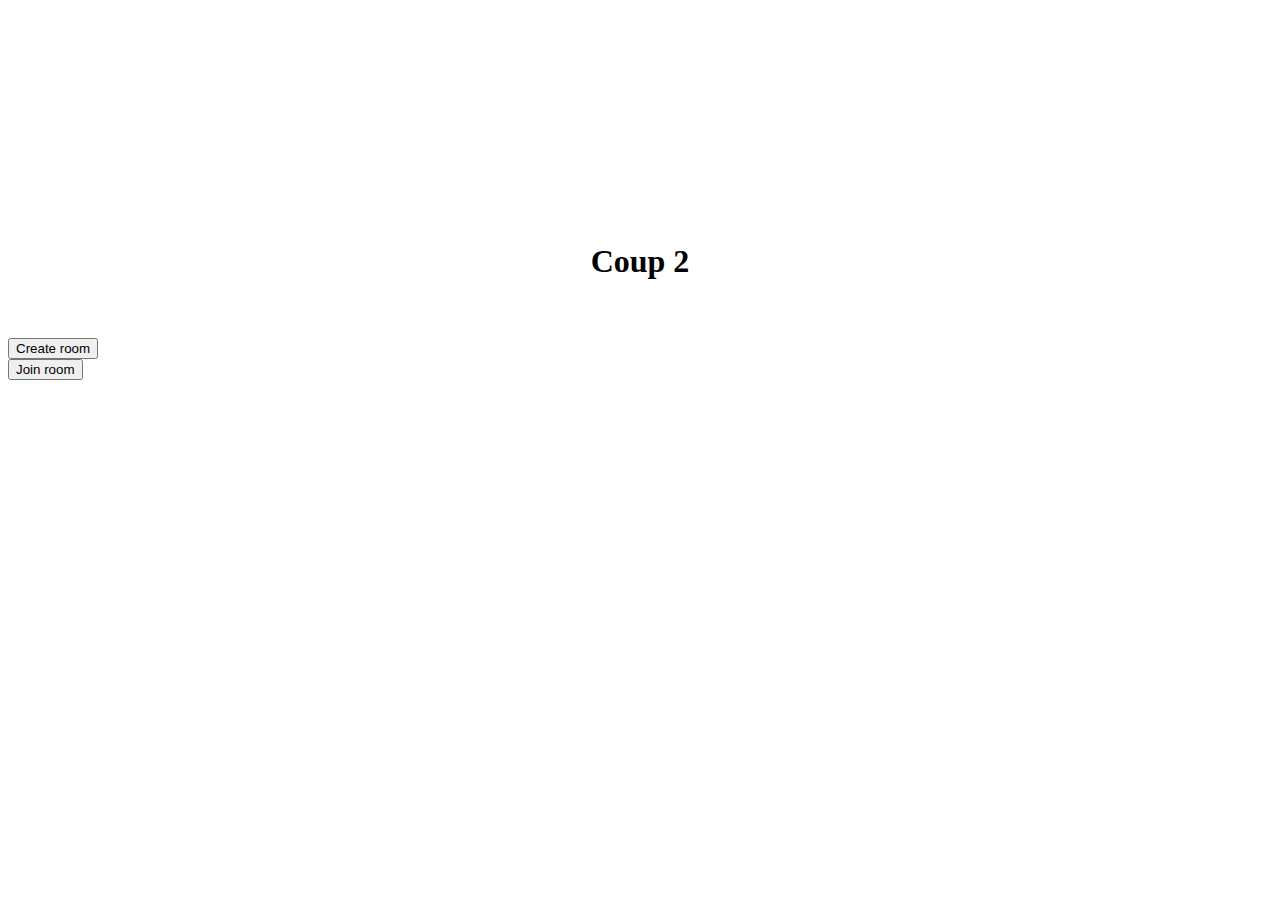
==== index.html @ 21212d0c "testing whether link works" ====
<!DOCTYPE html>
<html>
    <head>
        <title>Coup 2</title>
        <link rel="stylesheet" href="C2D/static/style.css">
    </head>
    <body>

        <h1 style="text-align:center;"><br><br><br><br><br><br>Coup 2</h1><br><br>

        <button class="centre normalbutton" onclick="window.location.href='/C2D/templates/create'">Create room</button><br>
        <button class="centre normalbutton" onclick="window.location.href='/C2D/templates/join';">Join room</button> 

    </body>
</html>

<!--see https://www.geeksforgeeks.org/flask-rendering-templates/-->
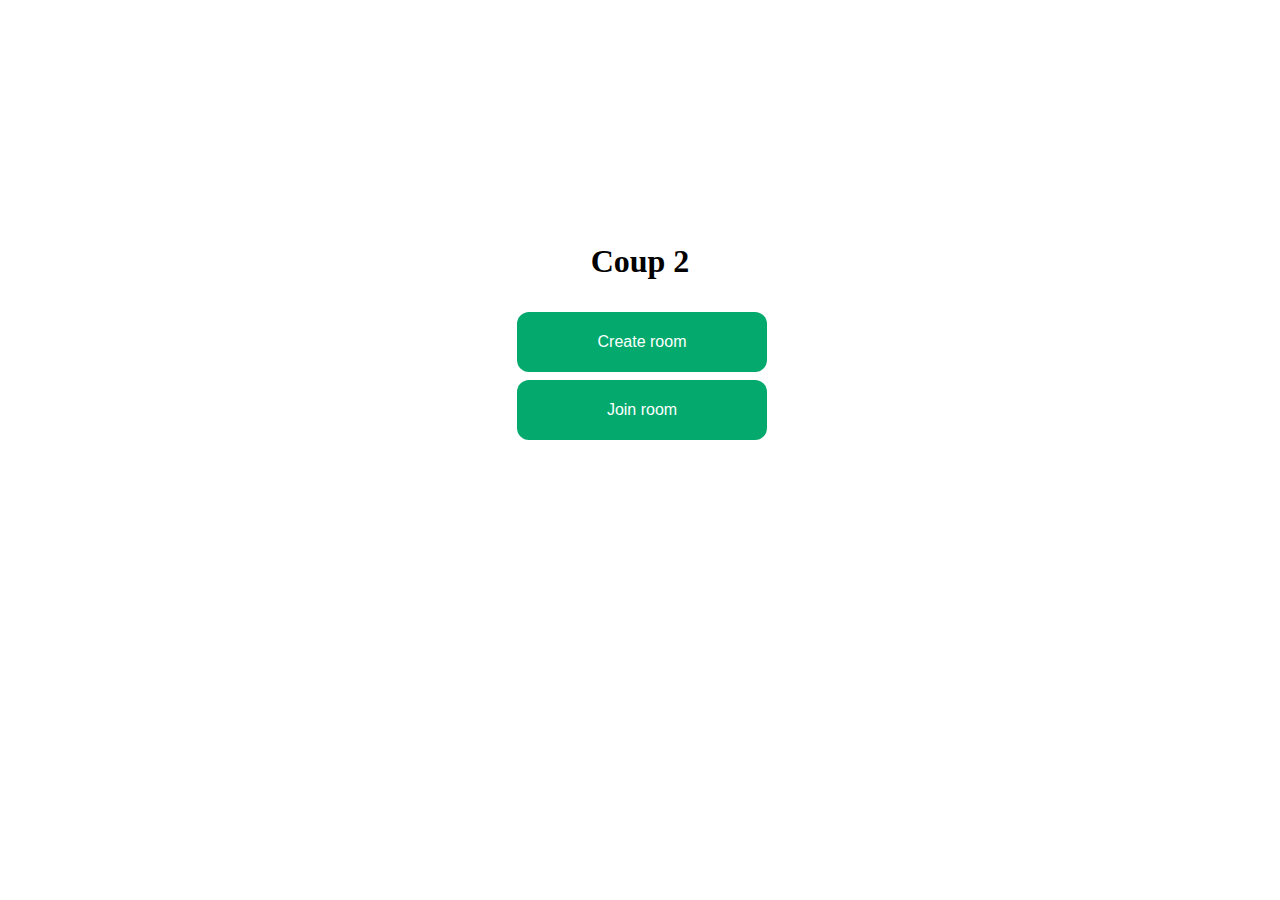
==== commit 97be10b6: "try fixing css file not loading error + changed location of files" ====
--- a/index.html
+++ b/index.html
@@ -2,7 +2,7 @@
 <html>
     <head>
         <title>Coup 2</title>
-        <link rel="stylesheet" href="C2D/static/style.css">
+        <link rel="stylesheet" href="/static/style.css">
     </head>
     <body>
 
--- a/static/style.css
+++ b/static/style.css
@@ -0,0 +1,70 @@
+.centre {
+    margin: 0;
+    position: relative;
+    top: 50%;
+    left: 50%;
+    -ms-transform: translate(-50%, -50%);
+    transform: translate(-50%, -50%);
+    background-color: #04AA6D; /* Green */
+    border: none;
+    color: white;
+    text-align: center;
+    text-decoration: none;
+    display: inline-block;
+    font-size: 16px;
+    margin: 4px 2px;
+    cursor: pointer;
+}
+
+
+.centre_text{
+    position:relative;
+    text-align: center;
+}
+
+.normalbutton {
+    width: 250px;
+    height: 60px;
+    border-radius: 12px;
+    padding: 15px 32px;
+}
+
+.roombutton{
+    width: 300px;
+    height: 30px;
+    border-radius: 12px;
+    padding: 7.5px 32px;
+}
+
+.createbutton{
+    width: 250px;
+    height: 30px;
+    border-radius: 12px;
+    padding: 7.5px 32px;
+}
+
+.box_list {
+    position:absolute;
+    left:50%;
+    margin-left:-11%;
+    width:100px;
+    background-color: lightgrey;
+    border: 5px soild green;
+    padding: 150px;
+    text-align: center;
+    align-items: center;
+    justify-content:center;
+    border-radius: 12px;
+}
+
+.box_code {
+    position: relative;
+    background-color: lightgrey;
+    width: 80px;
+    border: 5px soild green;
+    padding: 20px;
+    margin: 20px;
+    text-align: center;
+    justify-content: center;
+    border-radius: 12px;
+}
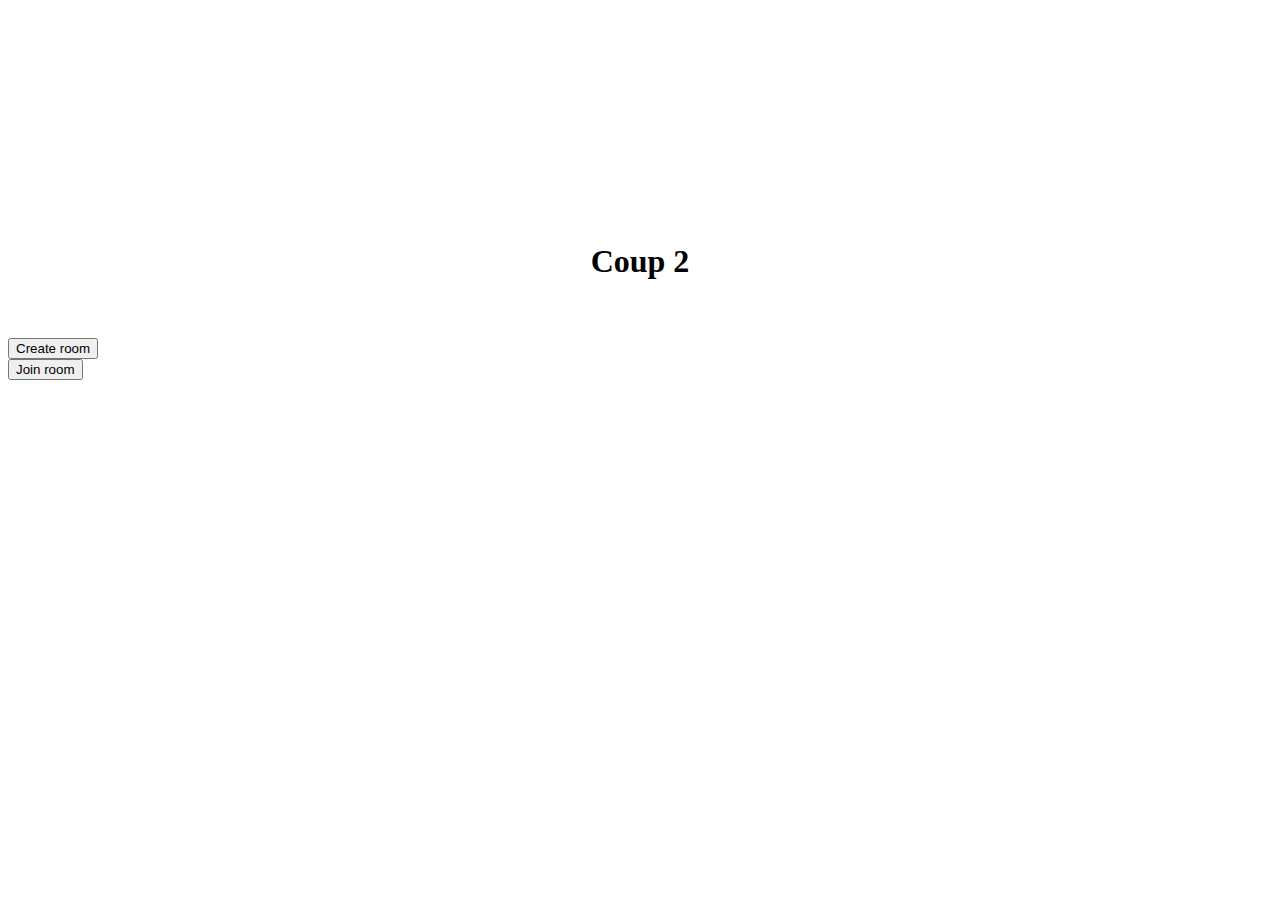
==== commit a0e9df52: "fixed so it should work" ====
--- a/index.html
+++ b/index.html
@@ -2,7 +2,7 @@
 <html>
     <head>
         <title>Coup 2</title>
-        <link rel="stylesheet" href="/static/style.css">
+        <link rel="stylesheet" href="/C2D/static/style.css">
     </head>
     <body>
 
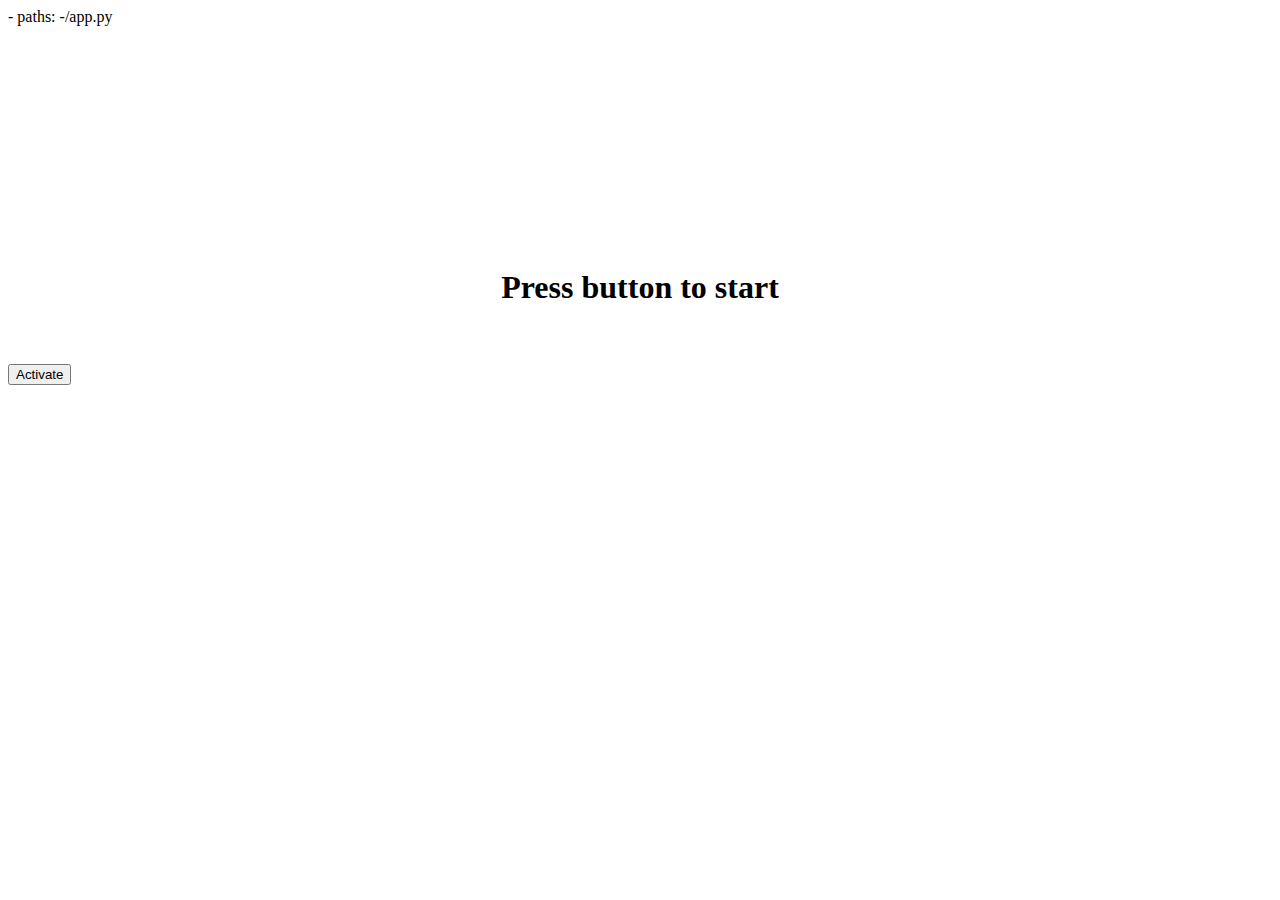
==== commit 9c5829aa: "testing" ====
--- a/index.html
+++ b/index.html
@@ -1,17 +1,21 @@
 <!DOCTYPE html>
 <html>
     <head>
-        <title>Coup 2</title>
-        <link rel="stylesheet" href="/C2D/static/style.css">
+        <title>Index</title>
+        <link rel="stylesheet" href="https://pyscript.net/alpha/pyscript.css" />
+        <script defer src="https://pyscript.net/alpha/pyscript.js"></script>
+        <py-env>
+            - paths:
+                -/app.py
+        </py-env>
     </head>
     <body>
 
-        <h1 style="text-align:center;"><br><br><br><br><br><br>Coup 2</h1><br><br>
+        <h1 style="text-align:center;"><br><br><br><br><br><br>Press button to start</h1><br><br>
 
-        <button class="centre normalbutton" onclick="window.location.href='/C2D/templates/create'">Create room</button><br>
-        <button class="centre normalbutton" onclick="window.location.href='/C2D/templates/join';">Join room</button> 
+        <button class="centre normalbutton" onclick="<py-script>
+            start()
+            </py-script>">Activate</button><br>
 
     </body>
-</html>
-
-<!--see https://www.geeksforgeeks.org/flask-rendering-templates/-->
+</html>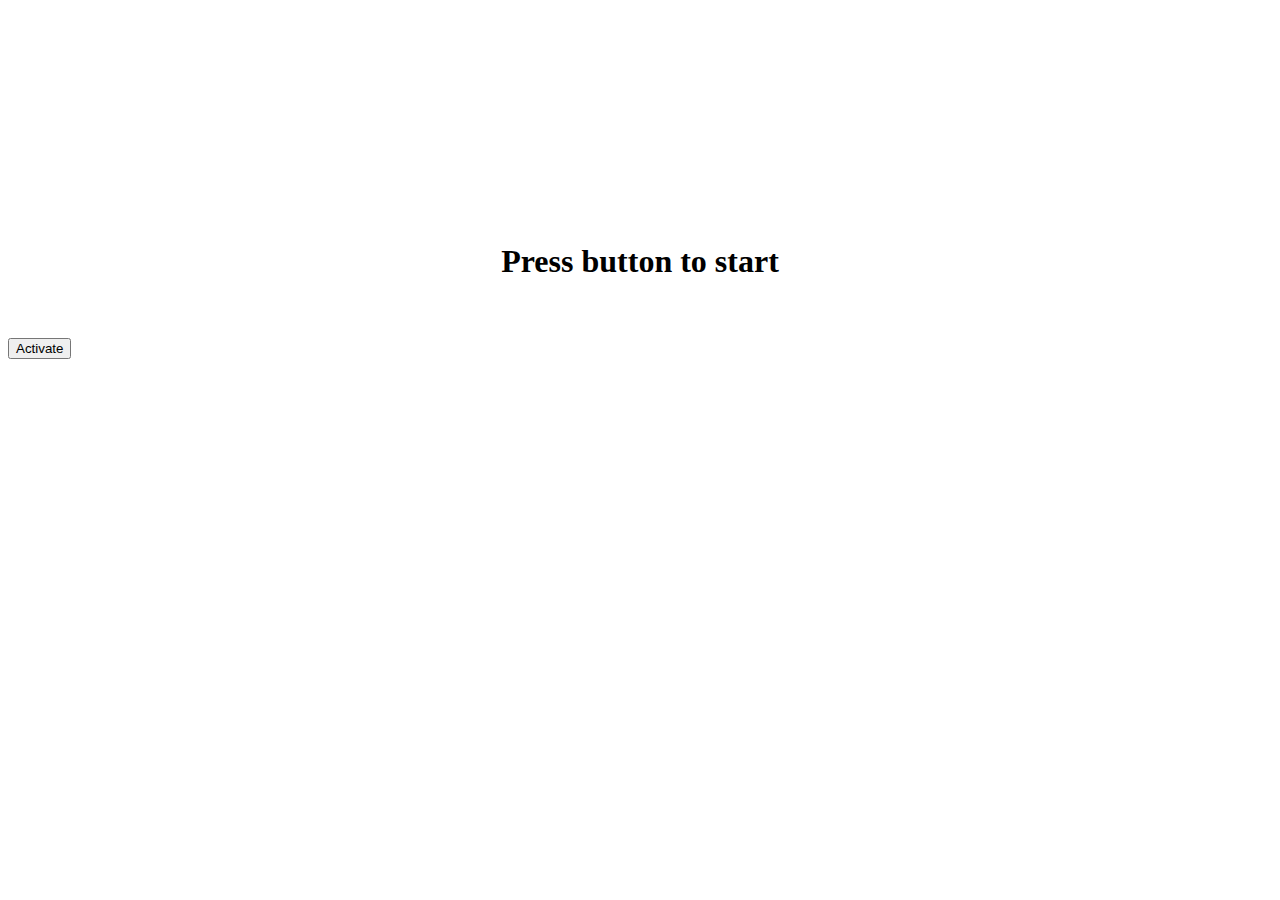
==== commit c318913a: "fix this for solution" ====
--- a/index.html
+++ b/index.html
@@ -4,18 +4,16 @@
         <title>Index</title>
         <link rel="stylesheet" href="https://pyscript.net/alpha/pyscript.css" />
         <script defer src="https://pyscript.net/alpha/pyscript.js"></script>
-        <py-env>
-            - paths:
-                -/app.py
-        </py-env>
     </head>
     <body>
 
         <h1 style="text-align:center;"><br><br><br><br><br><br>Press button to start</h1><br><br>
 
         <button class="centre normalbutton" onclick="<py-script>
-            start()
-            </py-script>">Activate</button><br>
+        import subprocess
+
+        subprocess.run(['python app.py','-l'])
+        </py-script>">Activate</button>
 
     </body>
 </html>